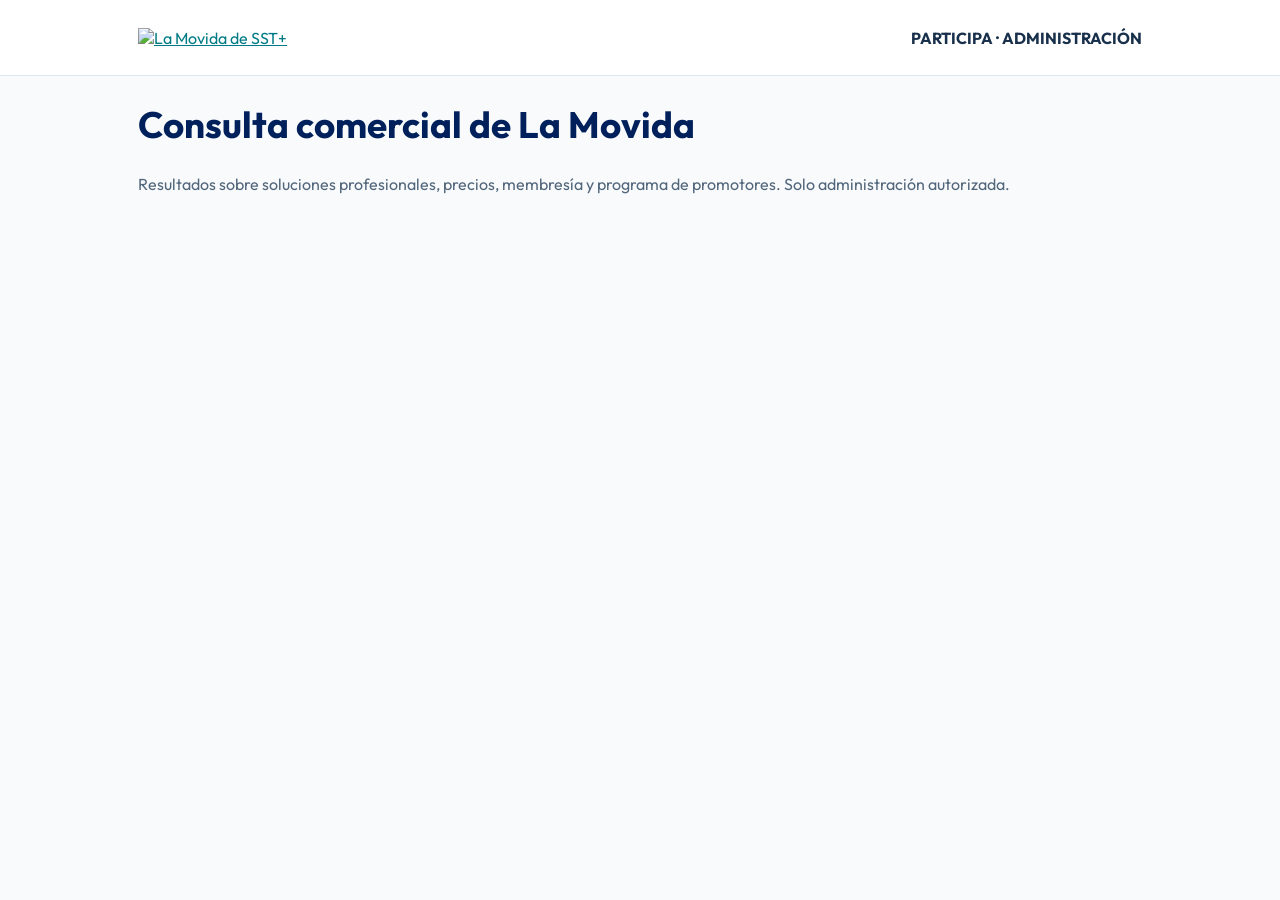
==== admin-mercado.html @ b301fb6f "Crear panel protegido para analizar encuesta comercial pública" ====
<!doctype html><html lang="es"><head><meta charset="utf-8"><meta name="viewport" content="width=device-width,initial-scale=1"><title>Resultados | La Movida de SST+</title><link href="https://fonts.googleapis.com/css2?family=Outfit:wght@400;600;700;800&display=swap" rel="stylesheet"><style>
:root{--navy:#00205b;--teal:#007b85;--line:#dce8ed}*{box-sizing:border-box}body{margin:0;background:#f8fafc;color:#18304b;font:16px Outfit,sans-serif}.wrap{max-width:1040px;padding:0 18px;margin:auto}.barhead{background:#fff;border-bottom:1px solid var(--line)}.barhead .wrap{min-height:75px;display:flex;align-items:center;justify-content:space-between;gap:12px}.logo{width:auto;max-width:150px;max-height:54px}h1{font-size:clamp(1.6rem,4vw,2.3rem);color:var(--navy)}h2{color:var(--navy);font-size:1.2rem}p{line-height:1.5;color:#52677b}.card{background:#fff;border:1px solid var(--line);padding:19px;border-radius:18px;margin:18px 0}.btn{background:var(--teal);color:white;border:0;border-radius:10px;padding:12px 16px;font:700 15px Outfit;cursor:pointer}a{color:var(--teal)}.hidden{display:none!important}.summary{display:grid;grid-template-columns:repeat(auto-fit,minmax(150px,1fr));gap:10px}.metric{padding:18px;background:#eaf7f6;border-radius:14px}.metric strong{font-size:1.9rem;display:block;color:var(--navy)}.grid{display:grid;grid-template-columns:repeat(auto-fit,minmax(290px,1fr));gap:12px}.result{margin:13px 0}.resultline{display:flex;justify-content:space-between;gap:12px;font-size:.85rem}.track{background:#e5eff1;height:8px;border-radius:20px;overflow:hidden;margin-top:5px}.fill{height:100%;background:var(--teal)}.item{padding:12px;border:1px solid var(--line);border-radius:10px;margin:10px 0;overflow-wrap:anywhere}.item small{color:#60758a}
</style></head><body><header class="barhead"><div class="wrap"><a href="index.html"><img class="logo" src="https://www.movidasst.com/logo-oficial-movida-sst-plus.png" alt="La Movida de SST+"></a><b>PARTICIPA · ADMINISTRACIÓN</b></div></header><main class="wrap"><h1>Consulta comercial de La Movida</h1><p>Resultados sobre soluciones profesionales, precios, membresía y programa de promotores. Solo administración autorizada.</p><section id="access" class="card hidden"><h2>Acceso protegido</h2><p>Primero ingresa con tu cuenta de Gestión en el panel administrativo existente y luego regresa aquí.</p><a href="admin.html">Ir al acceso administrativo</a></section><section id="dashboard" class="hidden"><button class="btn" id="reload">Actualizar resultados</button><div id="summary" class="summary" style="margin-top:14px"></div><div id="charts" class="grid"></div><div class="card"><h2>Propuestas de productos y herramientas</h2><div id="ideas"></div></div><div class="card"><h2>Contactos voluntarios de posibles promotores</h2><p>Datos privados, únicamente para responder a su solicitud de información.</p><div id="contacts"></div></div></section><p id="notice"></p></main><script src="https://cdn.jsdelivr.net/npm/@supabase/supabase-js@2"></script><script>
(function(){
"use strict";
var sb=window.supabase.createClient("https://lfdmbkzghnwvsapxypvt.supabase.co","sb_publishable_bRnkA6PA8-v073nrw9zxiQ_8rVGiOn1",{auth:{storageKey:"movidasst_participa_admin_auth",persistSession:true,autoRefreshToken:true,detectSessionInUrl:false}});
var $=function(id){return document.getElementById(id)};
function node(tag,cls,val){var n=document.createElement(tag);if(cls)n.className=cls;if(val!==undefined)n.textContent=String(val);return n}
function aggregate(rows,key){var counts={};rows.forEach(function(r){var v=r.respuestas[key];(Array.isArray(v)?v:[v]).forEach(function(x){if(x)counts[x]=(counts[x]||0)+1})});return Object.entries(counts).sort(function(a,b){return b[1]-a[1]})}
function render(rows,total){
 var stats=[["Respuestas",total],["Interés en referidos",rows.filter(function(r){return r.respuestas.referidos==="Sí"||r.respuestas.referidos==="Quizás"}).length],["Contactos con permiso",rows.filter(function(r){return r.consentimiento_contacto&&(r.contacto_email||r.contacto_whatsapp)}).length]];
 $("summary").replaceChildren();stats.forEach(function(s){var d=node("div","metric");d.append(node("strong","",s[1]),node("span","",s[0]));$("summary").appendChild(d)});
 $("charts").replaceChildren();[["productos","Productos"],["precio","Precio por kit"],["membresia","Membresía"],["motivo","Razón para comprar"],["referidos","Promotores"],["comision","Comisión"],["canales","Canales"],["pais","País"]].forEach(function(conf){
 var tile=node("section","card");tile.appendChild(node("h2","",conf[1]));var groups=aggregate(rows,conf[0]);var n=rows.filter(function(r){var v=r.respuestas[conf[0]];return Array.isArray(v)?v.length:!!v}).length;
 if(!groups.length)tile.appendChild(node("p","","Sin respuestas todavía"));
 groups.forEach(function(pair){var pct=n?Math.round(100*pair[1]/n):0,d=node("div","result"),line=node("div","resultline"),track=node("div","track"),fill=node("div","fill");line.append(node("span","",pair[0]),node("span","",pair[1]+" · "+pct+" %"));fill.style.width=Math.min(100,pct)+"%";track.appendChild(fill);d.append(line,track);tile.appendChild(d)});$("charts").appendChild(tile)});
 $("ideas").replaceChildren();$("contacts").replaceChildren();
 rows.forEach(function(r){if(r.respuestas.necesidad){var d=node("div","item");d.append(node("small","",r.respuestas.pais||"País no indicado"),node("p","",r.respuestas.necesidad));$("ideas").appendChild(d)}
 if(r.consentimiento_contacto&&(r.contacto_email||r.contacto_whatsapp)){var c=node("div","item");c.append(node("strong","",r.respuestas.referidos),node("p","",[r.contacto_email,r.contacto_whatsapp].filter(Boolean).join(" · ")),node("small","",r.respuestas.pais||"País no indicado"));$("contacts").appendChild(c)}});
 if(!$("ideas").children.length)$("ideas").append(node("p","","Aún no hay propuestas."));
 if(!$("contacts").children.length)$("contacts").append(node("p","","Aún no hay contactos autorizados."));
}
async function load(){try{
 var result=await sb.rpc("participa_mercado_panel");if(result.error)throw result.error;if(!result.data||!result.data.ok)throw Error("Sin permisos");render(result.data.respuestas||[],result.data.total||0);$("notice").textContent="";
 }catch(e){$("notice").textContent="No se pudieron obtener los resultados. Verifica tus permisos de Gestión."}}
$("reload").addEventListener("click",load);
sb.auth.getSession().then(function(x){if(x.data.session){$("dashboard").classList.remove("hidden");load()}else{$("access").classList.remove("hidden")}}).catch(function(){$("access").classList.remove("hidden")});
})();
</script></body></html>
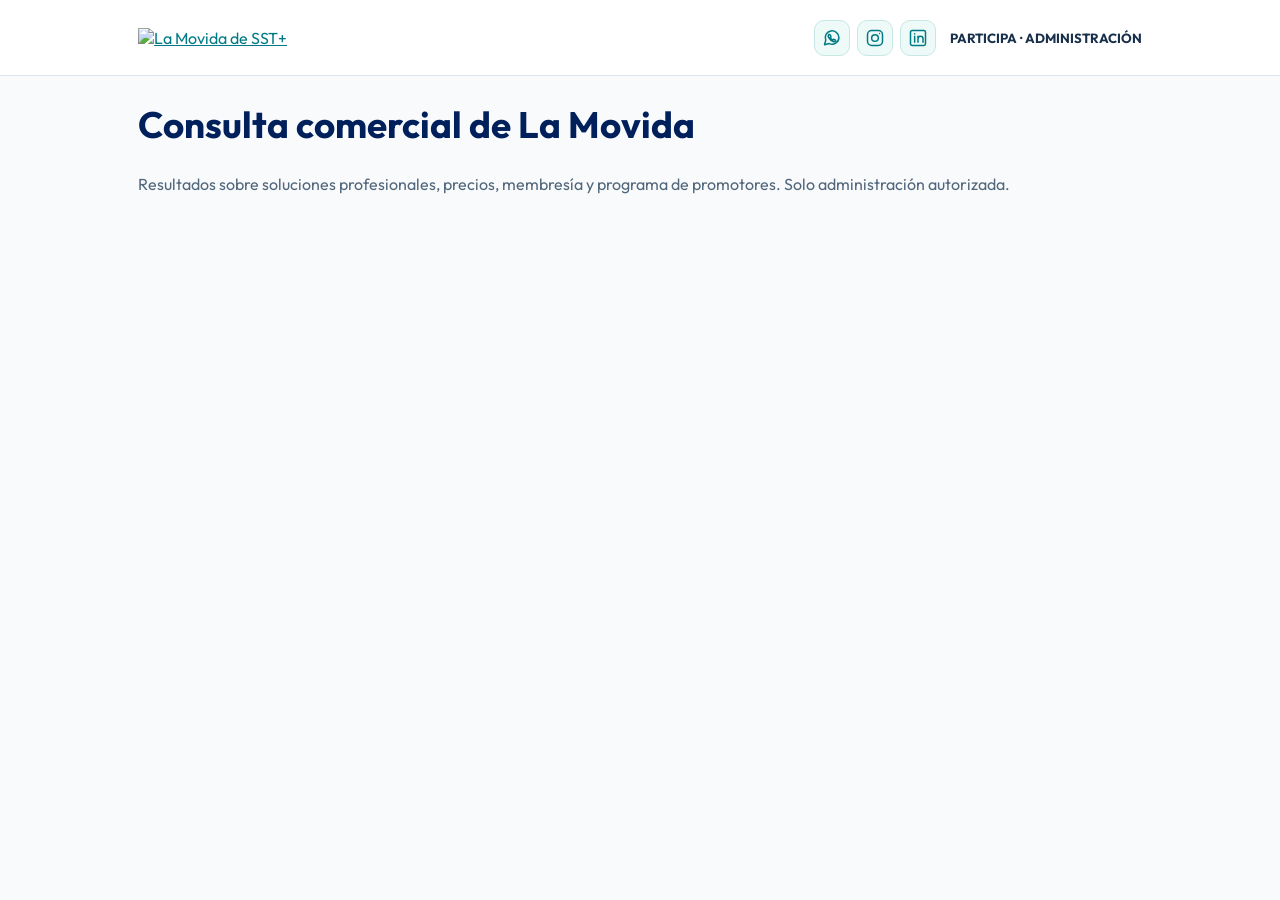
==== commit 5e710514: "Actualizar resultados privados: nombre y contactos de todos, panel paginado y exportación XLSX compl" ====
--- a/admin-mercado.html
+++ b/admin-mercado.html
@@ -1,29 +1,123 @@
 <!doctype html><html lang="es"><head><meta charset="utf-8"><meta name="viewport" content="width=device-width,initial-scale=1"><title>Resultados | La Movida de SST+</title><link href="https://fonts.googleapis.com/css2?family=Outfit:wght@400;600;700;800&display=swap" rel="stylesheet"><style>
-:root{--navy:#00205b;--teal:#007b85;--line:#dce8ed}*{box-sizing:border-box}body{margin:0;background:#f8fafc;color:#18304b;font:16px Outfit,sans-serif}.wrap{max-width:1040px;padding:0 18px;margin:auto}.barhead{background:#fff;border-bottom:1px solid var(--line)}.barhead .wrap{min-height:75px;display:flex;align-items:center;justify-content:space-between;gap:12px}.logo{width:auto;max-width:150px;max-height:54px}h1{font-size:clamp(1.6rem,4vw,2.3rem);color:var(--navy)}h2{color:var(--navy);font-size:1.2rem}p{line-height:1.5;color:#52677b}.card{background:#fff;border:1px solid var(--line);padding:19px;border-radius:18px;margin:18px 0}.btn{background:var(--teal);color:white;border:0;border-radius:10px;padding:12px 16px;font:700 15px Outfit;cursor:pointer}a{color:var(--teal)}.hidden{display:none!important}.summary{display:grid;grid-template-columns:repeat(auto-fit,minmax(150px,1fr));gap:10px}.metric{padding:18px;background:#eaf7f6;border-radius:14px}.metric strong{font-size:1.9rem;display:block;color:var(--navy)}.grid{display:grid;grid-template-columns:repeat(auto-fit,minmax(290px,1fr));gap:12px}.result{margin:13px 0}.resultline{display:flex;justify-content:space-between;gap:12px;font-size:.85rem}.track{background:#e5eff1;height:8px;border-radius:20px;overflow:hidden;margin-top:5px}.fill{height:100%;background:var(--teal)}.item{padding:12px;border:1px solid var(--line);border-radius:10px;margin:10px 0;overflow-wrap:anywhere}.item small{color:#60758a}
-</style></head><body><header class="barhead"><div class="wrap"><a href="index.html"><img class="logo" src="https://www.movidasst.com/logo-oficial-movida-sst-plus.png" alt="La Movida de SST+"></a><b>PARTICIPA · ADMINISTRACIÓN</b></div></header><main class="wrap"><h1>Consulta comercial de La Movida</h1><p>Resultados sobre soluciones profesionales, precios, membresía y programa de promotores. Solo administración autorizada.</p><section id="access" class="card hidden"><h2>Acceso protegido</h2><p>Primero ingresa con tu cuenta de Gestión en el panel administrativo existente y luego regresa aquí.</p><a href="admin.html">Ir al acceso administrativo</a></section><section id="dashboard" class="hidden"><button class="btn" id="reload">Actualizar resultados</button><div id="summary" class="summary" style="margin-top:14px"></div><div id="charts" class="grid"></div><div class="card"><h2>Propuestas de productos y herramientas</h2><div id="ideas"></div></div><div class="card"><h2>Contactos voluntarios de posibles promotores</h2><p>Datos privados, únicamente para responder a su solicitud de información.</p><div id="contacts"></div></div></section><p id="notice"></p></main><script src="https://cdn.jsdelivr.net/npm/@supabase/supabase-js@2"></script><script>
+:root{--navy:#00205b;--teal:#007b85;--line:#dce8ed}*{box-sizing:border-box}body{margin:0;background:#f8fafc;color:#18304b;font:16px Outfit,sans-serif}.wrap{max-width:1040px;padding:0 18px;margin:auto}.barhead{background:#fff;border-bottom:1px solid var(--line)}.barhead .wrap{min-height:75px;display:flex;align-items:center;justify-content:space-between;gap:12px}.logo{width:auto;max-width:205px;max-height:62px}.headright{display:flex;align-items:center;gap:14px}.headright b{font-size:.83rem}.social{display:flex;gap:7px}.social a{display:grid;place-items:center;background:#eefaf8;border:1px solid #c6e8e4;border-radius:10px;width:36px;height:36px}.social svg{width:20px;height:20px;fill:none;stroke:var(--teal);stroke-width:1.8;stroke-linejoin:round;stroke-linecap:round}@media(max-width:560px){.logo{max-width:145px}.headright{flex-direction:column-reverse;gap:4px;align-items:flex-end}.headright b{font-size:.69rem}.social a{width:32px;height:32px}.social svg{width:18px;height:18px}}h1{font-size:clamp(1.6rem,4vw,2.3rem);color:var(--navy)}h2{color:var(--navy);font-size:1.2rem}p{line-height:1.5;color:#52677b}.card{background:#fff;border:1px solid var(--line);padding:19px;border-radius:18px;margin:18px 0}.btn{background:var(--teal);color:white;border:0;border-radius:10px;padding:12px 16px;font:700 15px Outfit;cursor:pointer}a{color:var(--teal)}.hidden{display:none!important}.summary{display:grid;grid-template-columns:repeat(auto-fit,minmax(150px,1fr));gap:10px}.metric{padding:18px;background:#eaf7f6;border-radius:14px}.metric strong{font-size:1.9rem;display:block;color:var(--navy)}.grid{display:grid;grid-template-columns:repeat(auto-fit,minmax(290px,1fr));gap:12px}.result{margin:13px 0}.resultline{display:flex;justify-content:space-between;gap:12px;font-size:.85rem}.track{background:#e5eff1;height:8px;border-radius:20px;overflow:hidden;margin-top:5px}.fill{height:100%;background:var(--teal)}.item{padding:12px;border:1px solid var(--line);border-radius:10px;margin:10px 0;overflow-wrap:anywhere}.item small{color:#60758a}.toolbar{display:flex;gap:9px;flex-wrap:wrap;margin:14px 0}.btn:disabled{opacity:.55;cursor:wait}.item strong{display:block;color:var(--navy)}.item p{margin:7px 0}
+</style></head><body><header class="barhead"><div class="wrap"><a href="index.html"><img class="logo" src="https://www.movidasst.com/logo-horizontal-movida-sst-plus.webp" alt="La Movida de SST+"></a><div class="headright"><nav class="social" aria-label="Redes sociales de La Movida">
+<a href="https://whatsapp.com/channel/0029Va0mlH5Jf05mrcCz8r3e" target="_blank" rel="noopener noreferrer" title="Canal WhatsApp" aria-label="WhatsApp"><svg viewBox="0 0 24 24" aria-hidden="true"><path d="M20.3 11.4a8.2 8.2 0 0 1-11.7 7.3L3 20l1.5-5.3a8.2 8.2 0 1 1 15.8-3.3Z"/><path d="M8.8 7.7c-.4-.2-.7.1-1 .6-.8 1.1-.4 2.2.3 3.4 1.2 2.2 3 3.8 5.3 4.5 1.2.4 2.1.3 2.7-.6.3-.4.3-1.1-.2-1.3l-1.9-.9-.9 1.1c-1.7-.6-2.7-1.7-3.3-3.1l1-.8-.9-2Z"/></svg></a>
+<a href="https://www.instagram.com/movidasst/" target="_blank" rel="noopener noreferrer" title="Instagram" aria-label="Instagram"><svg viewBox="0 0 24 24" aria-hidden="true"><rect x="3" y="3" width="18" height="18" rx="5"/><circle cx="12" cy="12" r="4"/><circle cx="17.5" cy="6.5" r=".9" fill="currentColor" stroke="none"/></svg></a>
+<a href="https://www.linkedin.com/in/davidlinaresbrea" target="_blank" rel="noopener noreferrer" title="LinkedIn" aria-label="LinkedIn"><svg viewBox="0 0 24 24" aria-hidden="true"><rect x="3" y="3" width="18" height="18" rx="2"/><path d="M8 10v7m0-10v.25M12 17v-7m0 3c0-4 6-4 6 0v4"/></svg></a>
+</nav><b>PARTICIPA · ADMINISTRACIÓN</b></div></div></header><main class="wrap"><h1>Consulta comercial de La Movida</h1><p>Resultados sobre soluciones profesionales, precios, membresía y programa de promotores. Solo administración autorizada.</p><section id="access" class="card hidden"><h2>Acceso protegido</h2><p>Primero ingresa con tu cuenta de Gestión en el panel administrativo existente y luego regresa aquí.</p><a href="admin.html">Ir al acceso administrativo</a></section><section id="dashboard" class="hidden"><div class="toolbar"><button class="btn" id="reload">Actualizar resultados</button><button class="btn" id="excel" type="button" style="background:var(--navy)">Descargar todo en Excel (.xlsx)</button></div><div id="summary" class="summary" style="margin-top:14px"></div><div id="charts" class="grid"></div><div class="card"><h2>Propuestas de productos y herramientas</h2><div id="ideas"></div></div><div class="card"><h2>Directorio privado de participantes</h2><p>Nombre, correo, WhatsApp, país e interés comercial de todos los participantes. Úsalos únicamente para los fines autorizados.</p><div id="contacts"></div></div></section><p id="notice"></p></main><script src="https://cdn.jsdelivr.net/npm/@supabase/supabase-js@2"></script><script>
 (function(){
 "use strict";
-var sb=window.supabase.createClient("https://lfdmbkzghnwvsapxypvt.supabase.co","sb_publishable_bRnkA6PA8-v073nrw9zxiQ_8rVGiOn1",{auth:{storageKey:"movidasst_participa_admin_auth",persistSession:true,autoRefreshToken:true,detectSessionInUrl:false}});
-var $=function(id){return document.getElementById(id)};
-function node(tag,cls,val){var n=document.createElement(tag);if(cls)n.className=cls;if(val!==undefined)n.textContent=String(val);return n}
-function aggregate(rows,key){var counts={};rows.forEach(function(r){var v=r.respuestas[key];(Array.isArray(v)?v:[v]).forEach(function(x){if(x)counts[x]=(counts[x]||0)+1})});return Object.entries(counts).sort(function(a,b){return b[1]-a[1]})}
-function render(rows,total){
- var stats=[["Respuestas",total],["Interés en referidos",rows.filter(function(r){return r.respuestas.referidos==="Sí"||r.respuestas.referidos==="Quizás"}).length],["Contactos con permiso",rows.filter(function(r){return r.consentimiento_contacto&&(r.contacto_email||r.contacto_whatsapp)}).length]];
- $("summary").replaceChildren();stats.forEach(function(s){var d=node("div","metric");d.append(node("strong","",s[1]),node("span","",s[0]));$("summary").appendChild(d)});
- $("charts").replaceChildren();[["productos","Productos"],["precio","Precio por kit"],["membresia","Membresía"],["motivo","Razón para comprar"],["referidos","Promotores"],["comision","Comisión"],["canales","Canales"],["pais","País"]].forEach(function(conf){
- var tile=node("section","card");tile.appendChild(node("h2","",conf[1]));var groups=aggregate(rows,conf[0]);var n=rows.filter(function(r){var v=r.respuestas[conf[0]];return Array.isArray(v)?v.length:!!v}).length;
- if(!groups.length)tile.appendChild(node("p","","Sin respuestas todavía"));
- groups.forEach(function(pair){var pct=n?Math.round(100*pair[1]/n):0,d=node("div","result"),line=node("div","resultline"),track=node("div","track"),fill=node("div","fill");line.append(node("span","",pair[0]),node("span","",pair[1]+" · "+pct+" %"));fill.style.width=Math.min(100,pct)+"%";track.appendChild(fill);d.append(line,track);tile.appendChild(d)});$("charts").appendChild(tile)});
+const sb=window.supabase.createClient("https://lfdmbkzghnwvsapxypvt.supabase.co","sb_publishable_bRnkA6PA8-v073nrw9zxiQ_8rVGiOn1",{auth:{storageKey:"movidasst_participa_admin_auth",persistSession:true,autoRefreshToken:true,detectSessionInUrl:false}});
+const $=id=>document.getElementById(id);
+const node=(tag,cls,val)=>{const n=document.createElement(tag);if(cls)n.className=cls;if(val!==undefined)n.textContent=String(val);return n};
+let rows=[],total=0;
+function aggregate(list,key){
+ const counts={};list.forEach(r=>{const v=r.respuestas?.[key];(Array.isArray(v)?v:[v]).forEach(x=>{if(x)counts[x]=(counts[x]||0)+1})});
+ return Object.entries(counts).sort((a,b)=>b[1]-a[1]);
+}
+function render(list,count){
+ const metrics=[["Respuestas registradas",count],["Interesados en referidos",list.filter(r=>["Sí","Quizás"].includes(r.respuestas?.referidos)).length],["Contactos captados",list.filter(r=>r.nombre_completo&&r.contacto_email&&r.contacto_whatsapp).length]];
+ $("summary").replaceChildren();
+ metrics.forEach(entry=>{const d=node("div","metric");d.append(node("strong","",entry[1]),node("span","",entry[0]));$("summary").appendChild(d)});
+ $("charts").replaceChildren();
+ const items=[["productos","Productos de interés"],["precio","Precio por kit"],["membresia","Membresía"],["motivo","Principal motivo"],["referidos","Interés en promotores"],["comision","Comisión preferida"],["canales","Dónde promocionarían"],["pais","País"]];
+ items.forEach(cfg=>{
+  const tile=node("section","card");tile.appendChild(node("h2","",cfg[1]));
+  const groups=aggregate(list,cfg[0]);const n=list.filter(r=>{const v=r.respuestas?.[cfg[0]];return Array.isArray(v)?v.length:!!v}).length;
+  if(!groups.length)tile.appendChild(node("p","","Sin respuestas todavía."));
+  groups.forEach(pair=>{const pct=n?Math.round(100*pair[1]/n):0,d=node("div","result"),line=node("div","resultline"),track=node("div","track"),fill=node("div","fill");line.append(node("span","",pair[0]),node("span","",pair[1]+" · "+pct+" %"));fill.style.width=Math.min(100,pct)+"%";track.appendChild(fill);d.append(line,track);tile.appendChild(d)});
+  $("charts").appendChild(tile);
+ });
  $("ideas").replaceChildren();$("contacts").replaceChildren();
- rows.forEach(function(r){if(r.respuestas.necesidad){var d=node("div","item");d.append(node("small","",r.respuestas.pais||"País no indicado"),node("p","",r.respuestas.necesidad));$("ideas").appendChild(d)}
- if(r.consentimiento_contacto&&(r.contacto_email||r.contacto_whatsapp)){var c=node("div","item");c.append(node("strong","",r.respuestas.referidos),node("p","",[r.contacto_email,r.contacto_whatsapp].filter(Boolean).join(" · ")),node("small","",r.respuestas.pais||"País no indicado"));$("contacts").appendChild(c)}});
+ list.forEach(r=>{
+  const a=r.respuestas||{};
+  if(a.necesidad){const d=node("div","item");d.append(node("small","",r.nombre_completo||a.pais||"Sin nombre"),node("p","",a.necesidad));$("ideas").appendChild(d)}
+  const c=node("div","item"),who=node("strong","",r.nombre_completo||"Registro anterior");
+  c.append(who,node("p","",[r.contacto_email,r.contacto_whatsapp].filter(Boolean).join(" · ")||"Sin contacto registrado"),node("small","",[a.pais||"Sin país","Referidos: "+(a.referidos||"No indicado"),"Membresía: "+(a.membresia||"No indicado")].join(" · ")));
+  $("contacts").appendChild(c);
+ });
  if(!$("ideas").children.length)$("ideas").append(node("p","","Aún no hay propuestas."));
- if(!$("contacts").children.length)$("contacts").append(node("p","","Aún no hay contactos autorizados."));
+ if(!$("contacts").children.length)$("contacts").append(node("p","","Aún no hay participantes."));
 }
-async function load(){try{
- var result=await sb.rpc("participa_mercado_panel");if(result.error)throw result.error;if(!result.data||!result.data.ok)throw Error("Sin permisos");render(result.data.respuestas||[],result.data.total||0);$("notice").textContent="";
- }catch(e){$("notice").textContent="No se pudieron obtener los resultados. Verifica tus permisos de Gestión."}}
-$("reload").addEventListener("click",load);
-sb.auth.getSession().then(function(x){if(x.data.session){$("dashboard").classList.remove("hidden");load()}else{$("access").classList.remove("hidden")}}).catch(function(){$("access").classList.remove("hidden")});
+async function fetchAll(){
+ const all=[];let offset=0,expected=0;
+ do {
+  const {data,error}=await sb.rpc("participa_mercado_panel",{p_offset:offset,p_limit:500});
+  if(error)throw error;
+  if(!data?.ok)throw Error(data?.message||"Acceso no autorizado");
+  expected=Number(data.total||0);
+  const batch=data.respuestas||[];
+  all.push(...batch);
+  offset+=batch.length;
+  if(!batch.length)break;
+ }while(offset<expected);
+ return {all,expected};
+}
+async function load(){
+ $("reload").disabled=true;$("notice").textContent="Cargando respuestas…";
+ try{const x=await fetchAll();rows=x.all;total=x.expected;render(rows,total);$("notice").textContent=rows.length===total?"":"Se cargaron "+rows.length+" de "+total+" respuestas; prueba actualizar."}
+ catch(e){console.error(e);$("notice").textContent="No se pudieron obtener los resultados. Comprueba los permisos de Gestión."}
+ finally{$("reload").disabled=false}
+}
+function textValue(v){if(Array.isArray(v))return v.join("; ");return v==null?"":String(v)}
+function safeCell(v){let s=textValue(v);return /^[=+\-@\t\r]/.test(s)?"'"+s:s}
+async function ensureExcel(){
+ if(window.ExcelJS)return;
+ await new Promise((resolve,reject)=>{
+  const script=document.createElement("script");
+  script.src="https://cdn.jsdelivr.net/npm/exceljs@4.4.0/dist/exceljs.min.js";
+  script.onload=()=>window.ExcelJS?resolve():reject(Error("Biblioteca Excel no disponible"));
+  script.onerror=()=>reject(Error("No se pudo cargar la biblioteca Excel"));
+  document.head.appendChild(script);
+ });
+}
+async function downloadExcel(){
+ const button=$("excel");button.disabled=true;const before=button.textContent;button.textContent="Preparando archivo…";$("notice").textContent="";
+ try{
+  const fetched=await fetchAll();
+  if(fetched.all.length!==fetched.expected)throw Error("No se pudo descargar el conjunto completo de respuestas.");
+  rows=fetched.all;total=fetched.expected;render(rows,total);
+  await ensureExcel();
+  const book=new ExcelJS.Workbook();book.creator="La Movida de SST+";book.subject="Consulta de mercado SST - respuestas privadas";
+  const sheet=book.addWorksheet("Participantes");
+  const headers=["Fecha de respuesta","Nombre y apellido","Correo electrónico","WhatsApp","País","Productos de interés","Precio kit","Membresía","Motivo principal","Interés en referidos","Tipo comisión","Canales","Propuesta libre","Autorizó contacto"];
+  sheet.addRow(headers);
+  rows.forEach(r=>{
+    const a=r.respuestas||{};
+    sheet.addRow([new Date(r.creado_at).toLocaleString("es-CL"),safeCell(r.nombre_completo),safeCell(r.contacto_email),safeCell(r.contacto_whatsapp),safeCell(a.pais),safeCell(a.productos),safeCell(a.precio),safeCell(a.membresia),safeCell(a.motivo),safeCell(a.referidos),safeCell(a.comision),safeCell(a.canales),safeCell(a.necesidad),r.consentimiento_contacto?"Sí":"No"]);
+  });
+  sheet.views=[{state:"frozen",ySplit:1}];sheet.autoFilter={from:"A1",to:"N1"};
+  sheet.columns.forEach((col,i)=>{col.width=[21,27,32,20,17,38,17,24,28,21,23,33,48,21][i]});
+  const header=sheet.getRow(1);
+  header.height=28;
+  header.eachCell(cell=>{cell.font={bold:true,color:{argb:"FFFFFFFF"}};cell.fill={type:"pattern",pattern:"solid",fgColor:{argb:"FF00205B"}};cell.alignment={vertical:"middle",wrapText:true}});
+  sheet.getColumn(4).numFmt="@";
+  const summary=book.addWorksheet("Resumen");
+  summary.addRow(["Consulta comercial La Movida de SST+"]);
+  summary.mergeCells("A1:D1");summary.getCell("A1").font={bold:true,size:17,color:{argb:"FF00205B"}};
+  summary.addRow(["Total de respuestas",total]);
+  summary.addRow(["Personas interesadas en referidos",rows.filter(r=>["Sí","Quizás"].includes(r.respuestas?.referidos)).length]);
+  summary.addRow(["Fecha de exportación",new Date().toLocaleString("es-CL")]);
+  summary.addRow([]);
+  [["productos","Productos de interés"],["precio","Precio del kit"],["membresia","Membresía"],["motivo","Motivación"],["referidos","Referidos"],["comision","Comisión preferida"],["canales","Canales"],["pais","País"]].forEach(cfg=>{
+    summary.addRow([cfg[1],"Respuestas"]);
+    const sectionTitle=summary.lastRow;sectionTitle.eachCell(cell=>{cell.font={bold:true,color:{argb:"FFFFFFFF"}};cell.fill={type:"pattern",pattern:"solid",fgColor:{argb:"FF007B85"}}});
+    aggregate(rows,cfg[0]).forEach(pair=>summary.addRow(pair));
+    summary.addRow([]);
+  });
+  summary.getColumn(1).width=55;summary.getColumn(2).width=20;summary.getColumn(3).width=18;summary.getColumn(4).width=16;
+  const buffer=await book.xlsx.writeBuffer();const url=URL.createObjectURL(new Blob([buffer],{type:"application/vnd.openxmlformats-officedocument.spreadsheetml.sheet"}));
+  const a=document.createElement("a");a.href=url;a.download="participa-consulta-comercial-movida-"+new Date().toISOString().slice(0,10)+".xlsx";document.body.appendChild(a);a.click();a.remove();
+  setTimeout(()=>URL.revokeObjectURL(url),1500);$("notice").textContent="Archivo Excel preparado con "+rows.length+" respuestas.";
+ }catch(e){console.error(e);$("notice").textContent="No se pudo generar el Excel: "+(e.message||"error desconocido")}
+ finally{button.textContent=before;button.disabled=false}
+}
+$("reload").addEventListener("click",load);$("excel").addEventListener("click",downloadExcel);
+sb.auth.getSession().then(async x=>{
+ if(!x.data.session){$("access").classList.remove("hidden");return}
+ const result=await sb.rpc("participa_mercado_panel",{p_offset:0,p_limit:1});
+ if(result.error||!result.data?.ok){$("access").classList.remove("hidden");$("notice").textContent="La cuenta no está autorizada para consultar resultados.";return}
+ $("dashboard").classList.remove("hidden");await load();
+}).catch(()=>{$("access").classList.remove("hidden")});
 })();
 </script></body></html>
